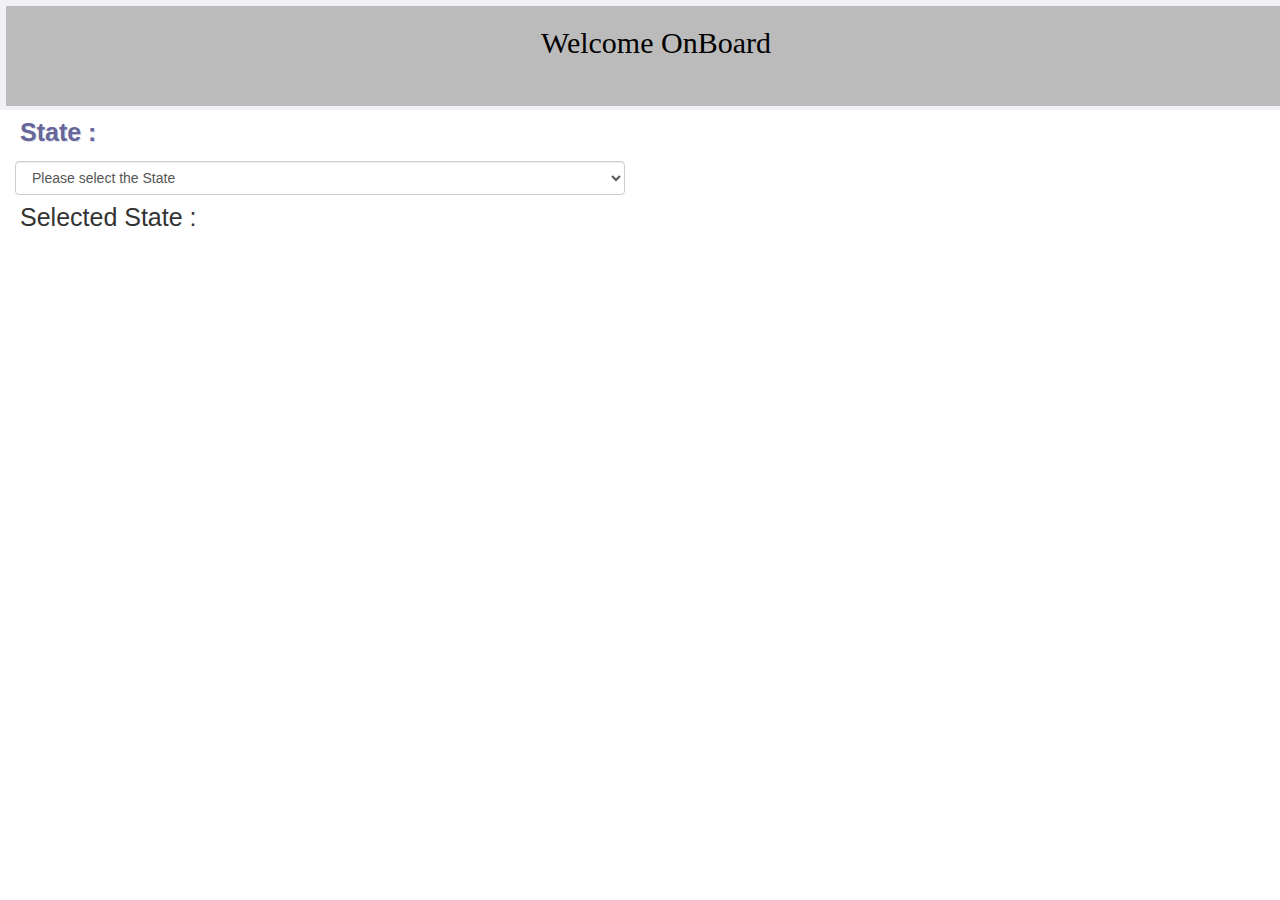
==== DynamicDropdown/index.html @ 78a3d8f8 "Dynamic Dropdown Task has been successfully completed." ====
<!DOCTYPE html>
<html>
<head>
    <meta charset="UTF-8">
    <meta name="viewport" content="width=device-width, initial-scale=1.0">
    <meta http-equiv="X-UA-Compatible" content="ie=edge">

    <link rel="stylesheet" href="style.css">
    <script src="script.js"></script>
    
    <link rel="stylesheet" href="https://maxcdn.bootstrapcdn.com/bootstrap/3.4.0/css/bootstrap.min.css">
    <script src="https://ajax.googleapis.com/ajax/libs/jquery/3.3.1/jquery.min.js"></script>
    <script src="https://maxcdn.bootstrapcdn.com/bootstrap/3.4.0/js/bootstrap.min.js"></script>

    <title>Dynamic Dropdown</title>

</head>
<body onload="setStates();">

    <!-- Flip Box -->
    <header>
    <div class="flip-box">
        <div class="flip-box-inner">
        
            <div class="flip-box-front">
                <h2>Welcome OnBoard</h2>
            </div>
        
            <div class="flip-box-back">
                <h2>We are happy to see you</h2>
            </div>  

        </div>
    </div>
    </header>


    <!-- Label & Dropdown -->
    <div class="col-md-6">
       
        <label>State :</label>
        <select class="form-control" name="state" id="state" onchange="copy(this);">
            <option value="">Please select the State</option>
        </select>

        <div class="selectedState"> 
                Selected State  : 
                <div class="dropDown" id="dropdown"></div>
        </div>
        
    </div>
</body>
</html>
---- DynamicDropdown/style.css ----
header, .h2, label, .selectedState{
    font-size: 2.5rem;
    font-weight: 10rem;
    padding: .5rem;
}

header{
    background-color:  #f0f0f5;
    font-family: URW Chancery L, cursive;
}

.flip-box, .flip-box-inner, .flip-box-front, .flip-box-back{
    width: 130rem;
    height: 10rem;
}

.flip-box {
    background-color: transparent;
    border: 1px solid #f1f1f1;
}

.flip-box-inner {
    position: relative;
    text-align: center;
    transition: transform 0.8s;
    transform-style: preserve-3d;
}  
.flip-box:hover .flip-box-inner {
    transform: rotateX(180deg);
}
.flip-box-front, .flip-box-back {
    position: absolute;
    backface-visibility: hidden;
}
.flip-box-front {
    background-color: #bbb;
    color: black;
    
}
.flip-box-back {
    background-color: dodgerblue;
    color: white;
    transform: rotateX(180deg);
}

label, .selectedState{
    font-family: 'Lucida Sans', 'Lucida Sans Regular', 'Lucida Grande', 'Lucida Sans Unicode', Geneva, Verdana, sans-serif;
}

label{
    color:  #666699;
    text-shadow: 1px 1px #e0e0eb;
}

.validStatement{
    color: red;
}


.selectedState{
    float: left;
}

.dropDown{
    float: right;   
    color:  #737373;    
}
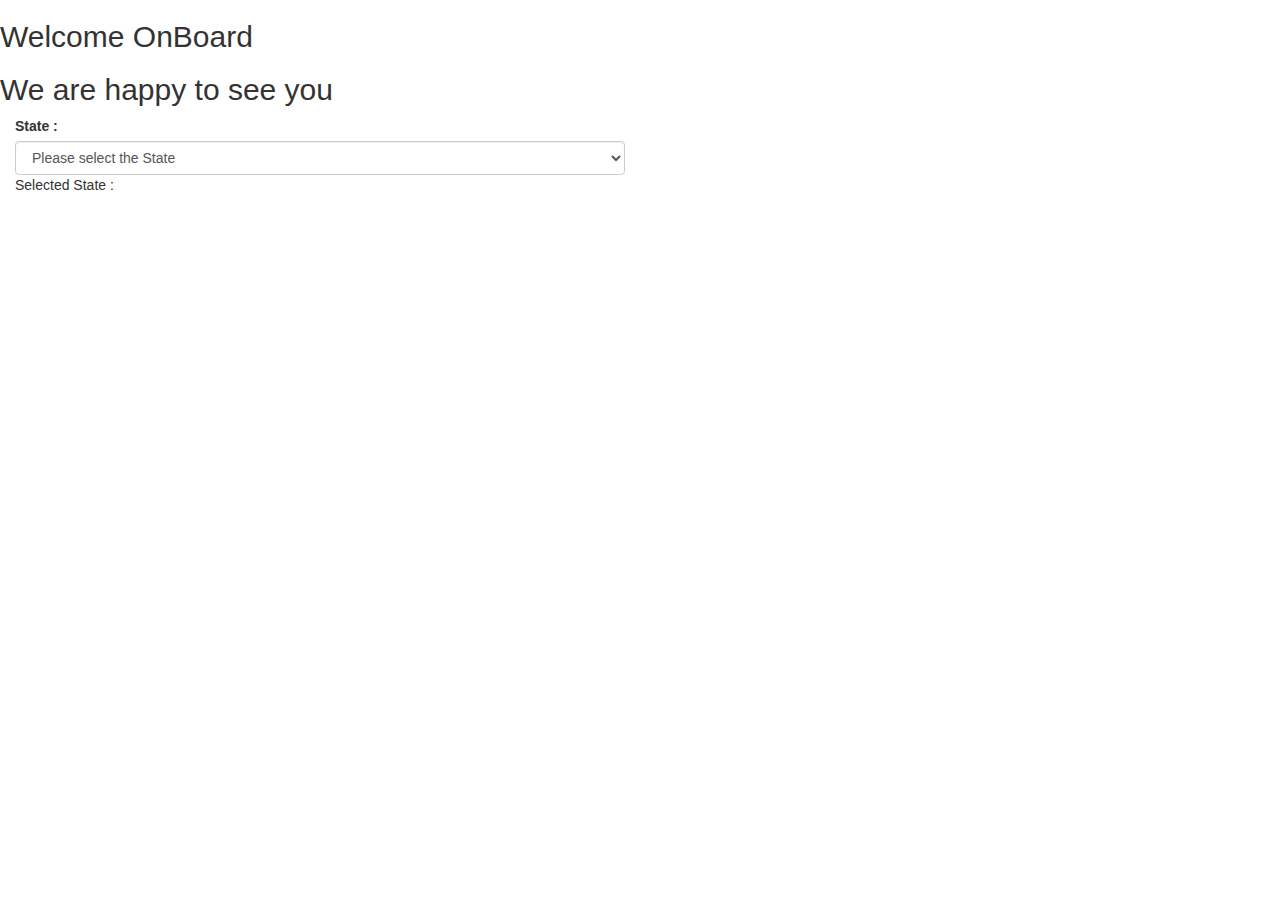
==== commit def4369f: "Dynamic Dropdown Structure has been successfully created." ====
--- a/DynamicDropdown/index.html
+++ b/DynamicDropdown/index.html
@@ -49,5 +49,5 @@
         </div>
         
     </div>
-</body>
-</html>+  </body>
+</html>
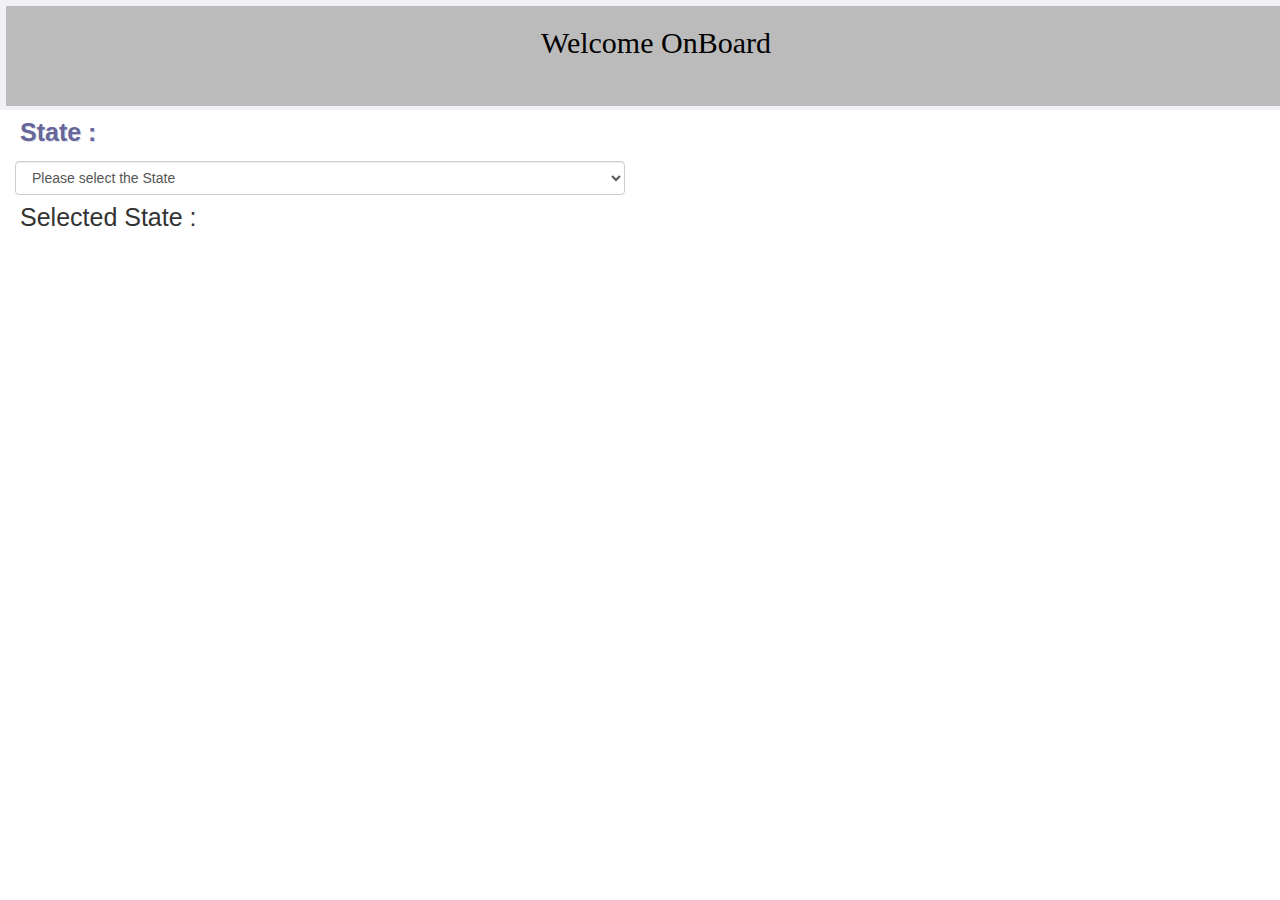
==== commit 0a33f221: "Dynamic Dropdown structure was successfully created." ====
--- a/DynamicDropdown/index.html
+++ b/DynamicDropdown/index.html
@@ -49,5 +49,5 @@
         </div>
         
     </div>
-  </body>
+</body>
 </html>
--- a/DynamicDropdown/style.css
+++ b/DynamicDropdown/style.css
@@ -0,0 +1,67 @@
+header, .h2, label, .selectedState{
+    font-size: 2.5rem;
+    font-weight: 10rem;
+    padding: .5rem;
+}
+
+header{
+    background-color:  #f0f0f5;
+    font-family: URW Chancery L, cursive;
+}
+
+.flip-box, .flip-box-inner, .flip-box-front, .flip-box-back{
+    width: 130rem;
+    height: 10rem;
+}
+
+.flip-box {
+    background-color: transparent;
+    border: 1px solid #f1f1f1;
+}
+
+.flip-box-inner {
+    position: relative;
+    text-align: center;
+    transition: transform 0.8s;
+    transform-style: preserve-3d;
+}  
+.flip-box:hover .flip-box-inner {
+    transform: rotateX(180deg);
+}
+.flip-box-front, .flip-box-back {
+    position: absolute;
+    backface-visibility: hidden;
+}
+.flip-box-front {
+    background-color: #bbb;
+    color: black;
+    
+}
+.flip-box-back {
+    background-color: dodgerblue;
+    color: white;
+    transform: rotateX(180deg);
+}
+
+label, .selectedState{
+    font-family: 'Lucida Sans', 'Lucida Sans Regular', 'Lucida Grande', 'Lucida Sans Unicode', Geneva, Verdana, sans-serif;
+}
+
+label{
+    color:  #666699;
+    text-shadow: 1px 1px #e0e0eb;
+}
+
+.validStatement{
+    color: red;
+}
+
+
+.selectedState{
+    float: left;
+}
+
+.dropDown{
+    float: right;   
+    color:  #737373;    
+}
